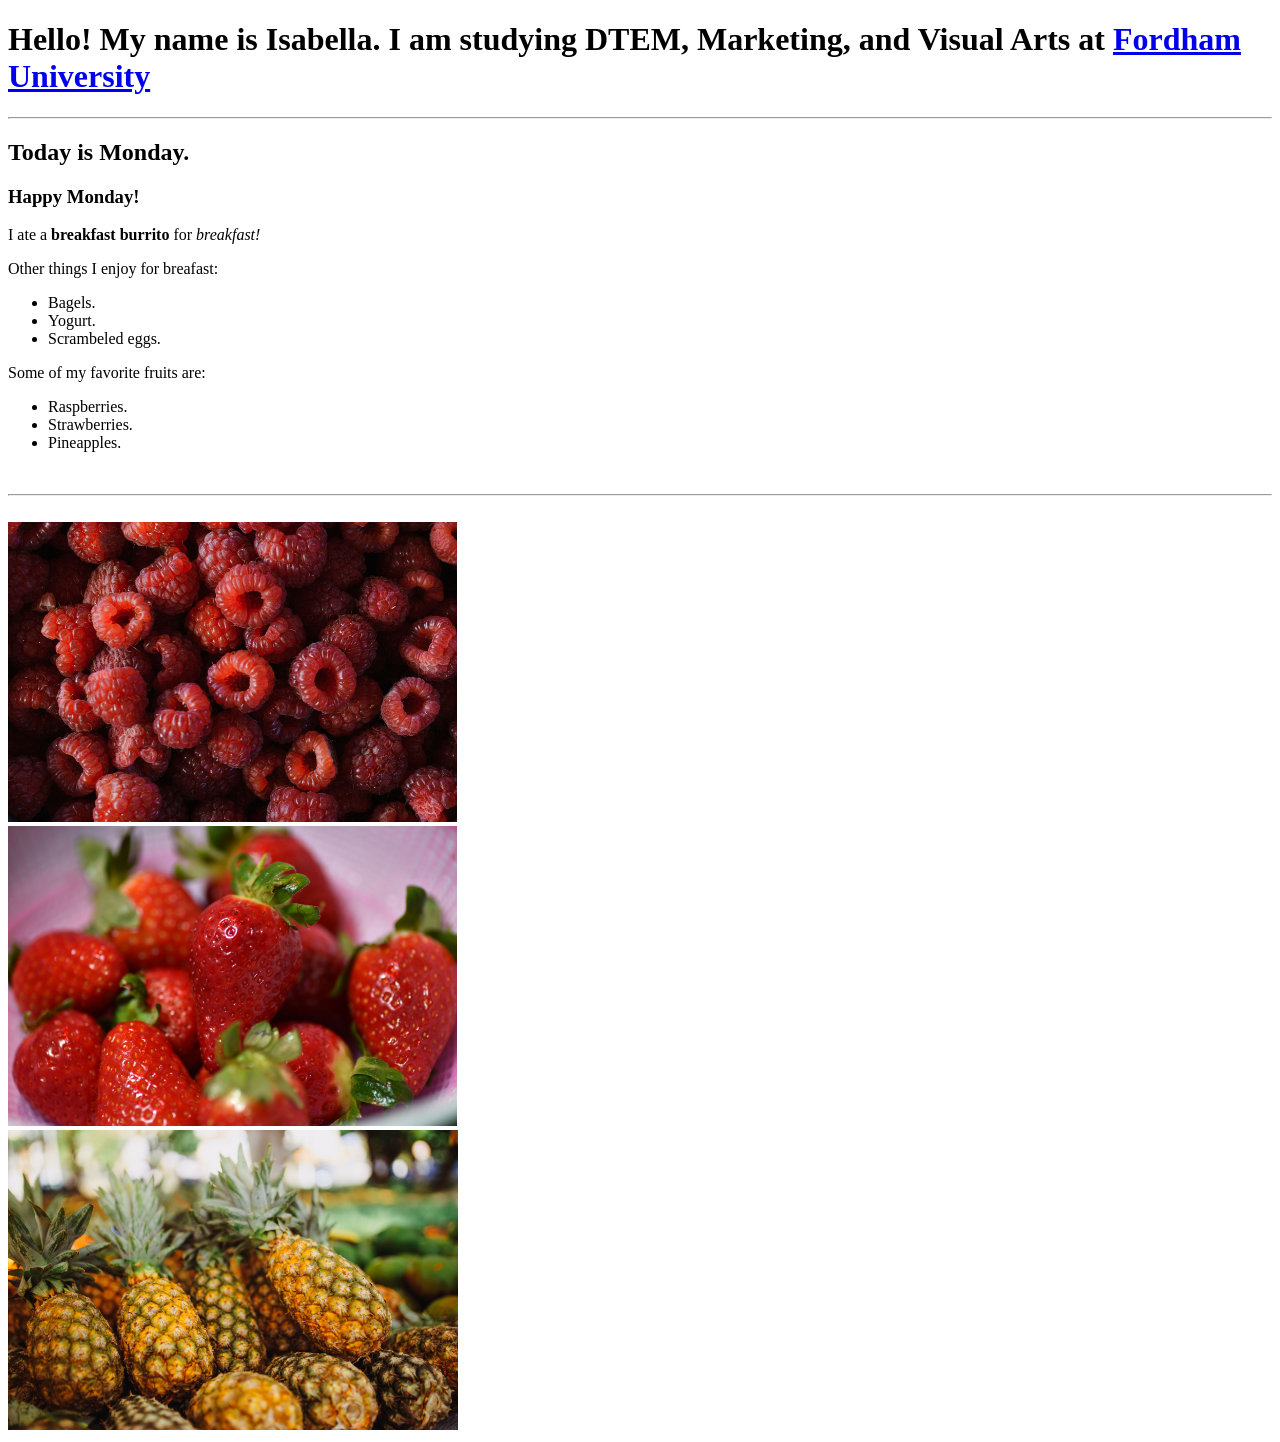
==== First Page/index.html @ 08a13ab7 "Add files via upload" ====
<!doctype html>
<html>
    <head>
        <title> My First Page!!</title>
    </head>
    <body>
<h1> Hello! My name is Isabella. I am studying DTEM, Marketing, and Visual Arts at <a href="https://www.fordham.edu/" target="_blank">Fordham University</a> </h1>
<hr>
    <h2> Today is Monday.</h2>
    <h3> Happy Monday!</h3>
    <p> I ate a <strong>breakfast burrito</strong> for <em>breakfast!</em></p>
<p>Other things I enjoy for breafast:</p>
<ul>
    <li>Bagels.</li>
    <li> Yogurt.</li>
    <li> Scrambeled eggs.</li>
</ul>
<p>Some of my favorite fruits are:</p>
<ul>
    <li>Raspberries.</li>
    <li>Strawberries.
    <li>Pineapples.</li>
</ul>
<br>
<hr>
<br>
<img src="pexels-arina-krasnikova-6316709.jpg" height="300" alt="raspberries">
<br>
<img src="pexels-mag-photography-1501456-30512140.jpg" height="300" alt="strawberries">
<br>
<img src="pexels-bertellifotografia-30893237.jpg" height="300" alt="pineapples">

     </body>
</html>
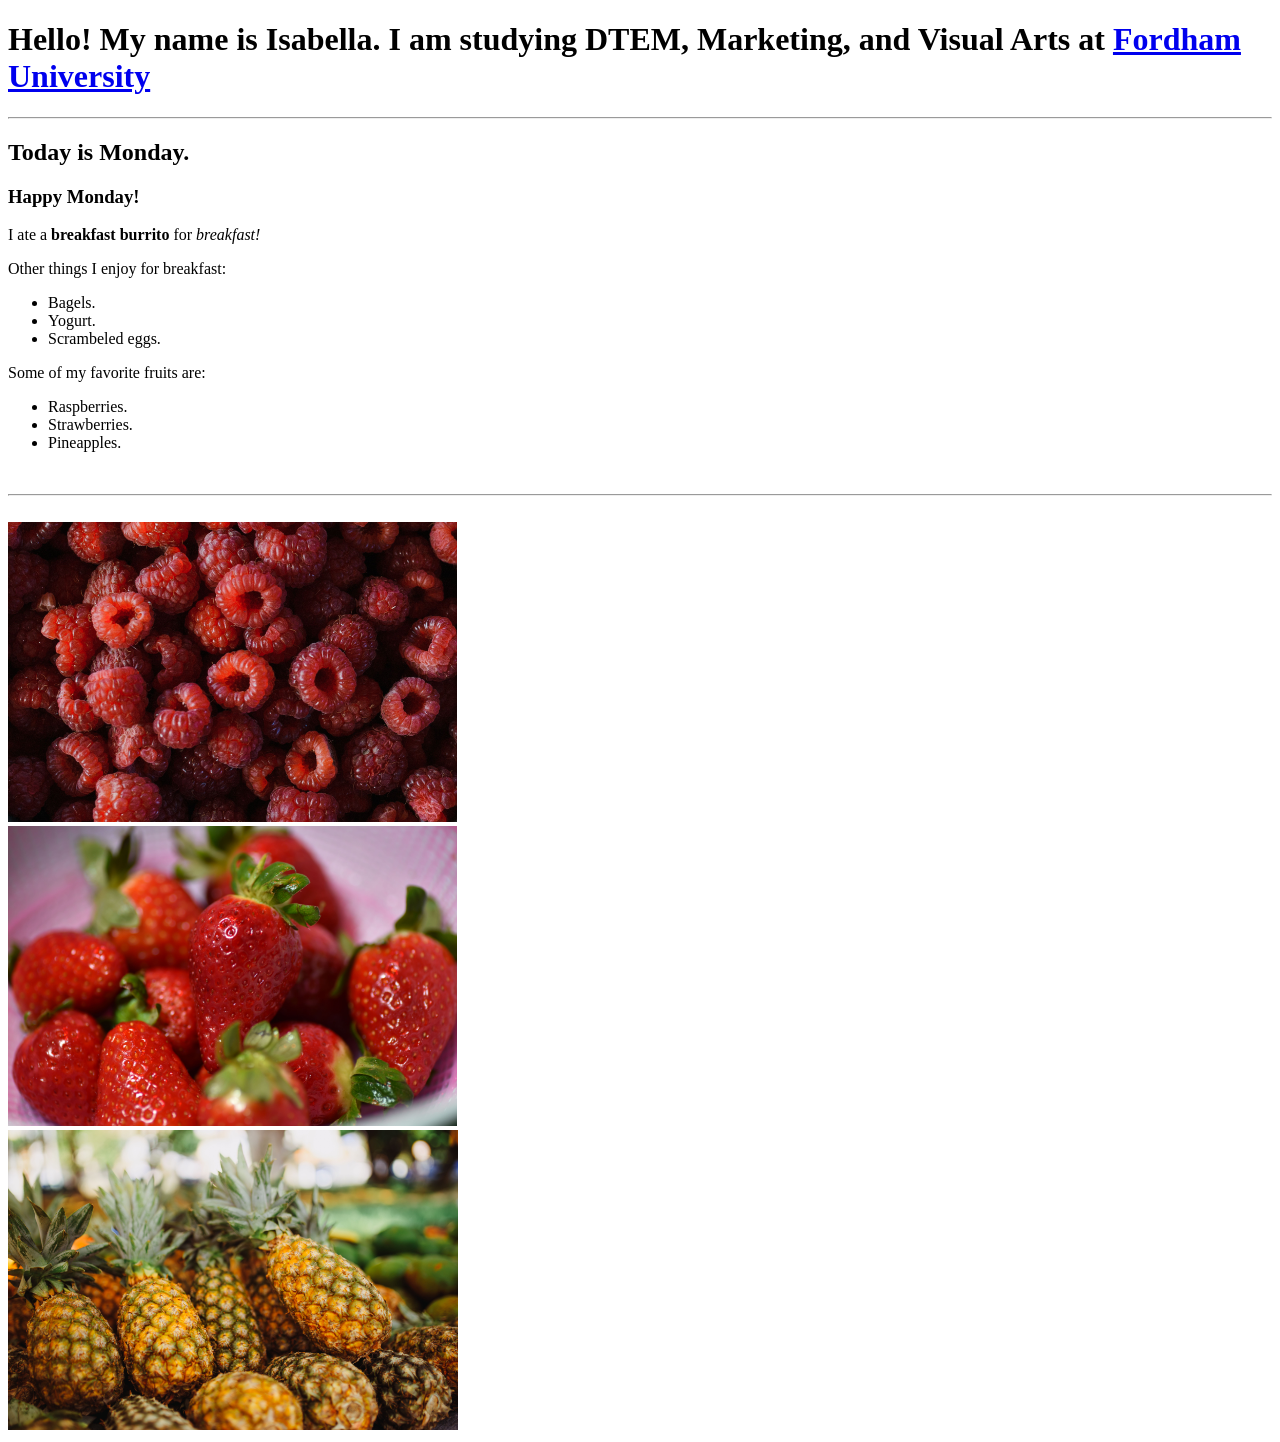
==== commit 9b8a9c39: "Add files via upload" ====
--- a/First Page/index.html
+++ b/First Page/index.html
@@ -9,7 +9,7 @@
     <h2> Today is Monday.</h2>
     <h3> Happy Monday!</h3>
     <p> I ate a <strong>breakfast burrito</strong> for <em>breakfast!</em></p>
-<p>Other things I enjoy for breafast:</p>
+<p>Other things I enjoy for breakfast:</p>
 <ul>
     <li>Bagels.</li>
     <li> Yogurt.</li>
